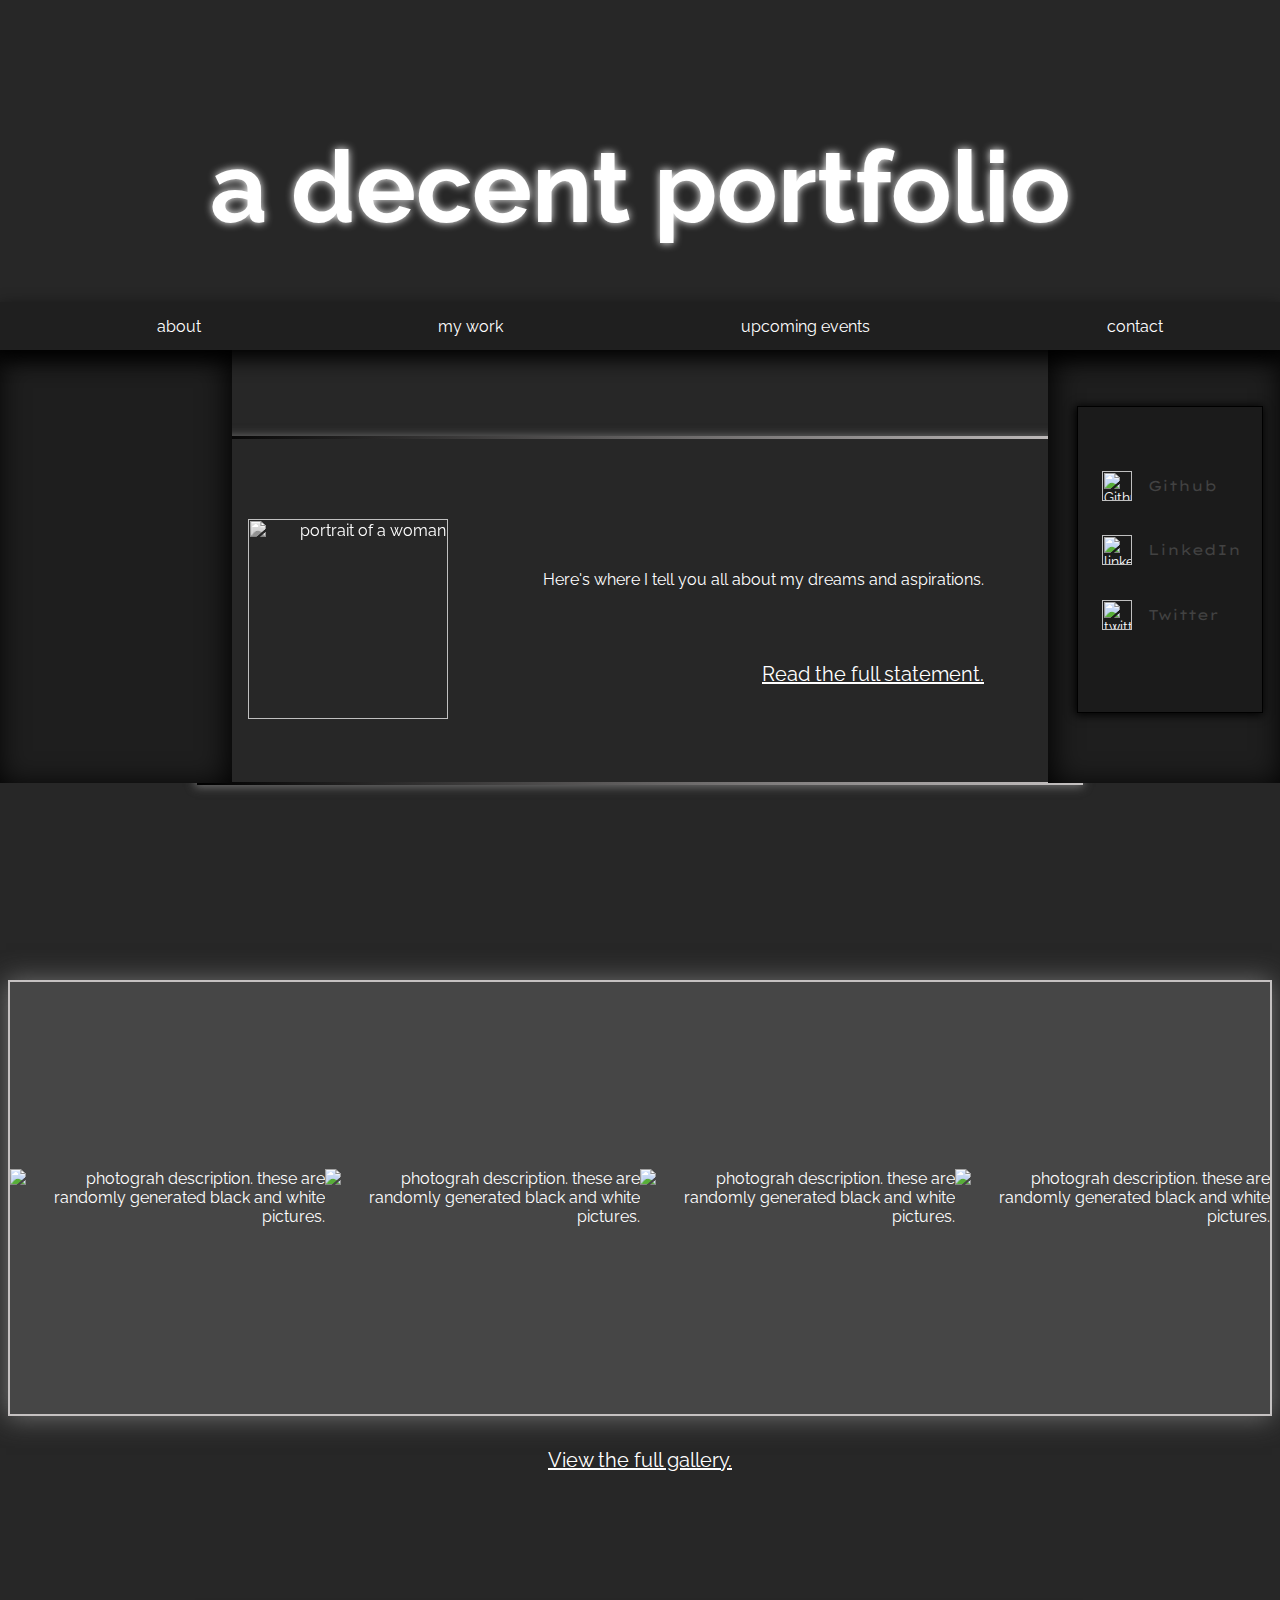
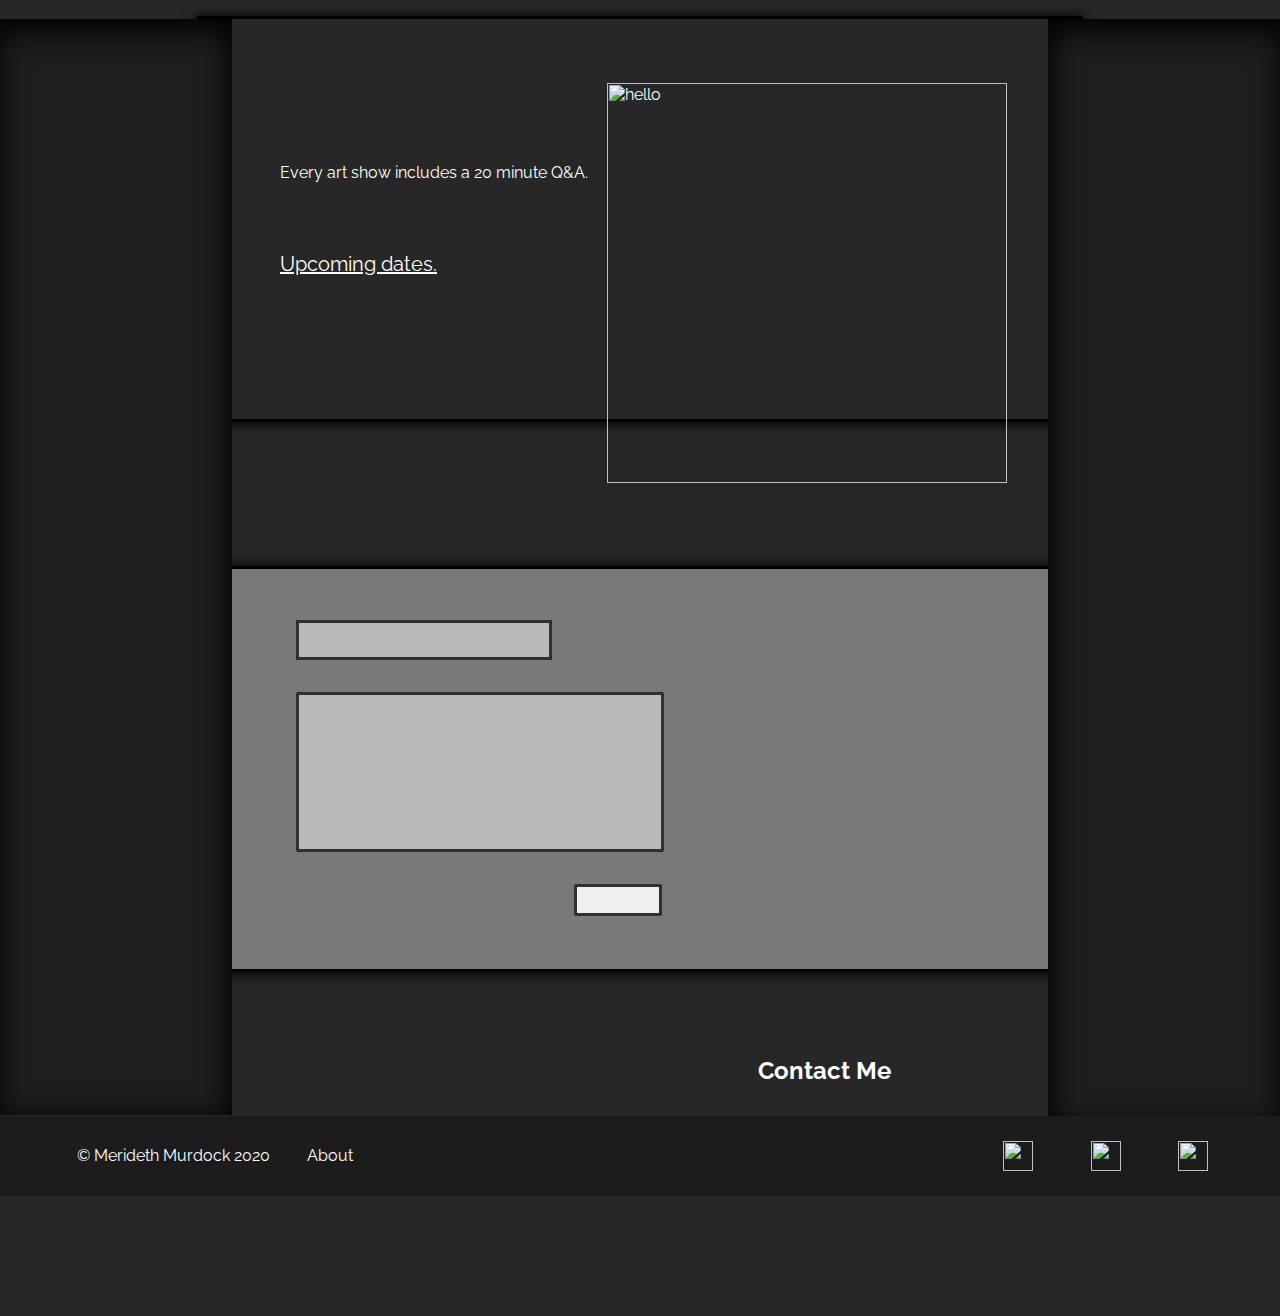
==== index.html @ 7772e743 "test" ====
<doctype! html> </doctype>

<html>

<head>
    <meta charset= "utf-8">
    <title> an ok portfolio page </title>
    <link href="style.css" rel="stylesheet">
    <link href="https://fonts.googleapis.com/css2?family=Lexend+Peta&display=swap" rel="stylesheet">
    <link href="https://fonts.googleapis.com/css2?family=Raleway:wght@100&display=swap" rel="stylesheet">
</head>


<header>
    <div class= "mainPicture">
        <h1 id="name"> <a href= "index.html"> a decent portfolio </a> </h1>
    </div>

    <div>
        <ul class= "navbar">
            <li> <a href= "about.html" class= "navbarLinks"> about </a> </li>
            <li> <a href= "gallery.html" class= "navbarLinks"> my work </a> </li>
            <li> <a href= "upcomingevents.html" class= "navbarLinks"> upcoming events </a> </li>
            <li> <a href= "contact.html" class= "navbarLinks"> contact </a> </li>
        </ul>
    </div>
</header>

<br>
<br>

<div class= "leftBox"></div>

<div class= "rightBox">
    <div class= "socialsbox">
        <aside>
            <ul class= "socialselements">
                <li> <a class= "socialLinks" href= "https://github.com/meridethmurdock" target="_blank"> <img class= "githublogo" src= "pics/25231.svg" alt= "Github logo" width= "30px"> Github </a> </li>
                <li> <a class= "socialLinks" href= "https://www.linkedin.com/in/merideth-murdock/" target="_blank"> <img class= "linkedinlogo" src= "pics/linkedin.png" alt= "linkedin logo" width= "30px"> LinkedIn </a> </li>
                <li> <a class= "socialLinks" href= "https://twitter.com/merideth_paige" target="_blank"> <img class= "twitterlogo" src= "pics/twitter.svg" alt= "twitter logo" width= "30px"> Twitter </a ></li> <br>
            </ul>
        </aside>
    </div>
</div>


<body>
    <div>
        <div class= "introductionBorder">
            <div class= "borderBg">
                <img class= "profilePic" src= "pics/profilepic.png" alt= "portrait of a woman"> <br>
                <p>Here's where I tell you all about my dreams and aspirations.</p> <br><br><br> <a class= "statement" href= "about.html"> <span class= "inBoxLinks"> Read the full statement. </span> </a>
            </div>
        </div><br>
    </div>

    <div class= "pictureSection">
        <div class= "pictureSectionElements">
            <img src= "https://picsum.photos/300/220?grayscale" alt= "photograh description. these are randomly generated black and white pictures.">
            <img src= "https://picsum.photos/250/250?grayscale" alt= "photograh description. these are randomly generated black and white pictures.">
            <img src= "https://picsum.photos/300/200?grayscale" alt= "photograh description. these are randomly generated black and white pictures.">
            <img src= "https://picsum.photos/200/250?grayscale" alt= "photograh description. these are randomly generated black and white pictures.">   
        </div>
    </div>
    <p class= "galleryLink"> <a href="gallery.html"> <span class= "inBoxLinks"> View the full gallery. </span> </a> </p>

    <div class= "bottomLeftBox"> </div>
    <div class= "bottomRightBox"> </div>

    <div class= "upcomingBox">
        <div class= "upcomingText">
            <p> Every art show includes a 20 minute Q&A. </p> <br><br>
            <p> <span class= "inBoxLinks"> <a href="upcomingevents.html"> Upcoming dates. </span> </a> </p>
        </div>
        <img class= "upcomingPicture" src= "pics/upcoming.jpeg" alt= "hello" width= 400rem>
    </div>

    <div class= "mainContactBox">
        <div class= "mainContactForm">
            <input class= "name" type= text>
            <input class= "message" type= text>
            <input class= "submit" type= button> 
        </div>
        <div class= "mainContactText">
            <h2> Contact Me </h2> <br>
            <p> Any comments or questions are welcome! </p>
        </div>
    </div>
</body>

<footer>
    <aside>
        <div class= "footer">
            <div class= "footerLeft">
                <p> &#169 Merideth Murdock 2020 </p>
                <p class= "about"> <a class= "about" href= "about"> About </p>
            </div>
            <div class= "footerRight">
                <p> <a href= "https://github.com/meridethmurdock" target="_blank"> <img src= "pics/25231.svg" width= 30px> </a> </p>
                <p> <a href= "https://www.linkedin.com/in/merideth-murdock/" target="_blank"> <img src= "pics/linkedin.png" width= 30px> </a> </p>
                <p> <a href= "https://twitter.com/merideth_paige" target="_blank"> <img src= "pics/twitter.svg" width=30px> </a> </p>
            </div>
        </div>
    </aside>
</footer>

</html>
---- style.css ----
* {
    font-family: 'Raleway', sans-serif;
    color: white;
    list-style: none;
    text-decoration: none;
}

.mainPicture {
    background-image: url(pics/bg.jpg);
    background-size: cover;
    background-position: center bottom;
    height: 19rem;
    margin: -10px -10px 30px -10px !important;
}

#name {
    color: black !important;
    font-size: 6.25rem;
    text-align: center;
    padding-top: 130px;
    text-shadow: 0px 0px 8px white;
}

.navbar {
    list-style: none;
    display: flex;
    justify-content: space-around;   
    align-items: center;
    height: 3rem; 
    background: rgb(31, 31, 31);
    margin: -30px -10 0 -10;
    box-shadow: 0px 9px 20px black;
    position: relative;
    z-index: 1;
}

.navbarLinks:hover {
    text-decoration: underline;
}

body {
    background-color: rgb(39, 39, 39);
}

.profilePic {
    float: left;
    margin-left: -3rem;
    margin-top: -1rem;
    width: 200px;
    filter: grayscale(100%);
}

.introductionBorder {
    max-width: 55rem;
    background: linear-gradient(to left, rgb(197, 193, 193), black);
    padding: .2rem;
    margin: 3rem auto;
    box-shadow: -1px 1px 9px 1px rgb(110, 110, 110);
}

.borderBg {
    background: rgb(39, 39, 39);
    padding: 6rem;
    margin: 0; 
    text-align: right;
    margin-top: 0rem;
}

.inBoxLinks {
    font-size: 20px;
    text-decoration: underline;
}

.leftBox {
    background-color: rgb(30, 30, 30);
    width: 15rem;
    height: 27.7rem;
    margin: -3rem 0rem 0 -1rem;
    float: left;
    z-index: 3;
    box-shadow: 1px 8px 30px 4px black inset;

}

.rightBox {
    background-color: rgb(30, 30, 30);
    width: 15rem;
    height: 27.7rem;
    margin: -3rem -1rem 0 0;
    float: right;
    position: static;
    z-index: 2;
    box-shadow: -1px 8px 30px 4px black inset;
}

.bottomLeftBox{
    background-color: rgb(30, 30, 30);
    width: 15rem;
    height: 68.5rem;
    margin: 8rem 0rem 0 -1rem;
    float: left;
    z-index: 3;
    box-shadow: 1px 8px 30px 4px black inset;
}

.bottomRightBox{
    background-color: rgb(30, 30, 30);
    width: 15rem;
    height: 69rem;
    margin: 0 -1rem 0 0;
    float: right;
    z-index: 2;
    margin-top: 8rem;
    box-shadow: -1px 8px 30px 4px black inset;
}

.socialsbox {
    margin: 4.1rem 1.8rem;
    border: .1rem;
    border-style: solid;
    border-color: black;
    height: 40%;
    width: 7.5rem;
    padding: 4rem 2rem;
    background: #1b1b1b;
    box-shadow: -1px 1px 9px 1px rgb(0, 0, 0);

}

.socialselements {
    display: flex;
    flex-direction: column;
    justify-content: space-between;
    padding-top: 2rem;
    height: 120%;
}

.socialLinks {
    font-family: 'Lexend Peta', sans-serif; 
    font-size: .9rem;
    color: #424242;
    text-decoration: none;
    display: flex;
    justify-content: flex-start;
    align-items: center;
    margin-top: -3rem;
    width: 8.5rem;
}

.githublogo, .linkedinlogo, .twitterlogo {
    padding-right: 1rem;
    margin-left: -3rem;
}

.pictureSection {
    max-width: 80rem;
    height: 27rem;
    background: rgb(197, 193, 193);
    padding: .1rem;
    margin: 8rem auto;
    box-shadow: -1px 1px 25px 1px rgb(110, 110, 110);
}

.pictureSectionElements {
    height: 18rem;
    background: rgb(70, 70, 70);
    padding: 4.5rem 0;
    text-align: right;
    display: flex;
    justify-content: space-around;
    align-items: center;
}

.galleryLink {
    margin-top: -6rem;
    text-align: center;
    font-size: 1.2rem;
}

.upcomingBox {
    width: 55rem;
    height: 25rem;
    margin: 9rem auto;
    box-shadow: -1px 1px 12px 1px rgb(0, 0, 0);  
    border-color: black; 
    border-style: solid;
}

.upcomingText {
    display: inline-block;
    padding-top: 8rem;
    padding-left: 3rem;
}

.upcomingPicture {
    float: right;
    padding-right: 2.56rem;
    padding-top: 4rem;
}

.mainContactBox {
    width: 55rem;
    height: 25rem;
    margin: 9rem auto;
    box-shadow: -1px 1px 12px 1px rgb(0, 0, 0);  
    border-color: black; 
    border-style: solid;
    background-color: rgb(121, 121, 121);
}

.mainContactForm {
    display: inline-flex;
    flex-direction: column;
    margin-top: 3.2rem;
    padding-left: 4rem;

}

.mainContactText {
    float: right;
    height: 10rem;
    width: 20rem;
    padding: 7.5rem 4rem;
    text-align: center;

}

.name {
    width: 16rem;
    height: 2.5rem;
    border: 3px rgb(48, 48, 48);
    border-style: solid;
    background-color: rgb(185, 185, 185);
}

.message {
    height: 10rem;
    width: 23rem;
    border: 3px rgb(48, 48, 48);
    border-style: solid;
    border-radius: 2px;
    background-color: rgb(185, 185, 185);
    margin-top: 2rem;
}

.submit {
    display: inline;
    height: 2rem;
    width: 5.5rem;
    margin-top: 2rem;
    margin-left: 17.4rem;
    border: 3px rgb(48, 48, 48);
    border-style: solid;
    border-radius: 2px;
}

 .footer {
    width: 101%;
    height: 5rem;
    background-color: rgb(29, 28, 28);
    position: absolute;
    margin-bottom: 0;
    margin-left: -1rem;
    display: inline-flex;
    justify-content: space-between; 
    align-content: center;
    flex-wrap: wrap;
}

.footerLeft {
    width: 30%;
    display: inline-flex;
    justify-content: space-evenly;
    align-self: center;
    padding-left: 3rem;
    text-decoration: none;
}

.footerRight {
    width: 20rem;
    display: inline-flex;
    justify-content: space-around; 
    align-self: center; 
    padding-right: 3rem;
}

.about {
    text-decoration: none;
}

.about:hover {
    text-decoration: underline;
}
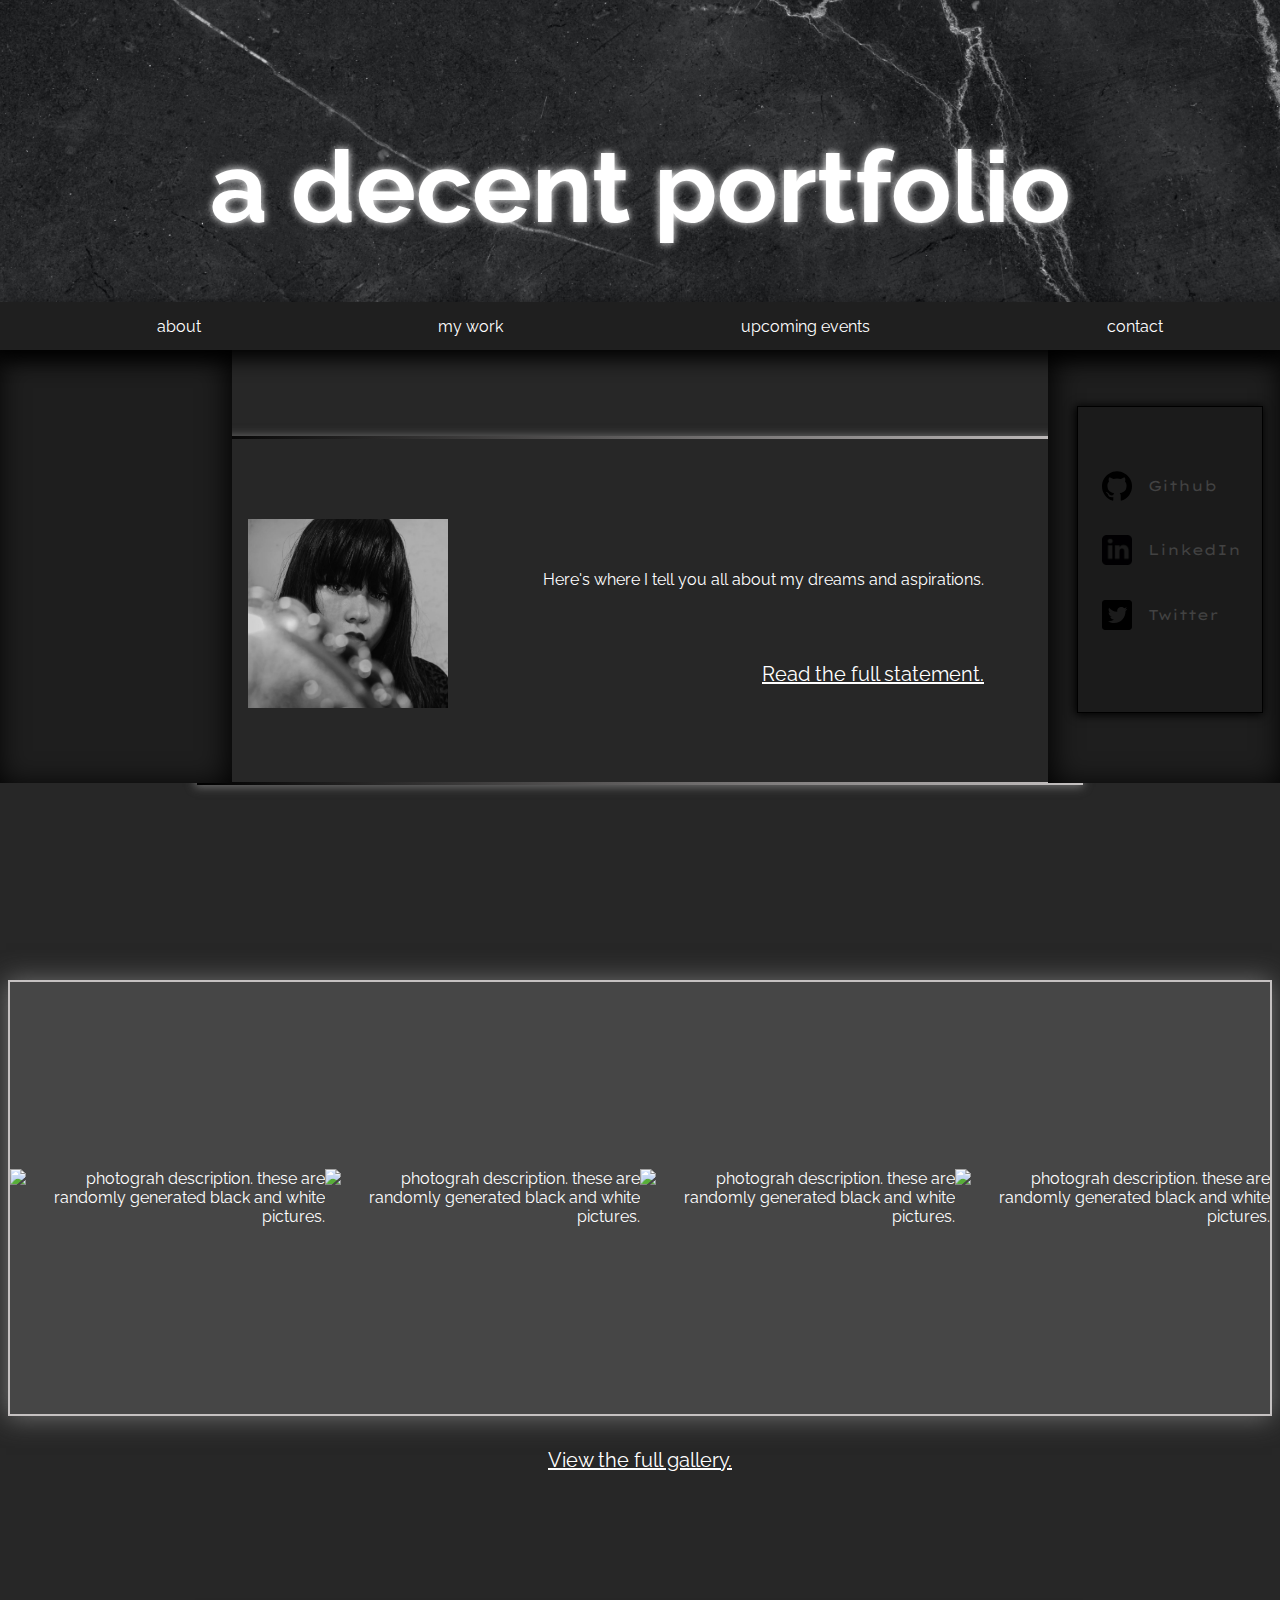
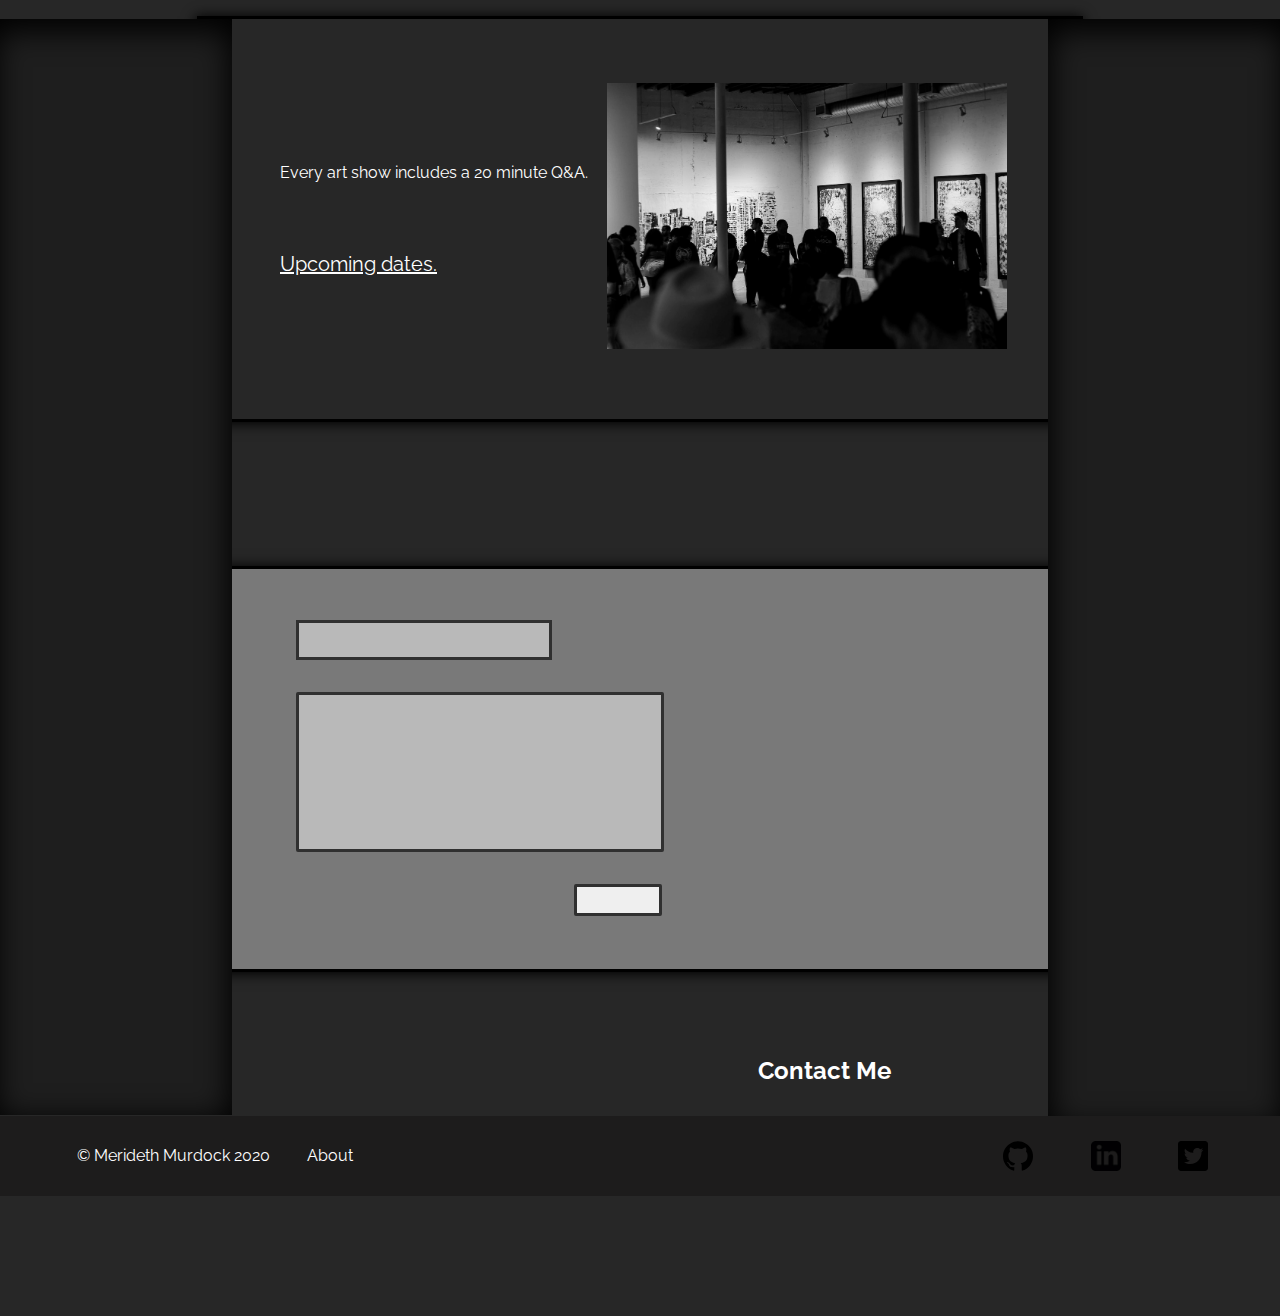
==== commit a4248acd: "test" ====
--- a/index.html
+++ b/index.html
@@ -35,7 +35,7 @@
     <div class= "socialsbox">
         <aside>
             <ul class= "socialselements">
-                <li> <a class= "socialLinks" href= "https://github.com/meridethmurdock" target="_blank"> <img class= "githublogo" src= "pics/25231.svg" alt= "Github logo" width= "30px"> Github </a> </li>
+                <li> <a class= "socialLinks" href= "https://github.com/meridethmurdock" target="_blank"> <img class= "githublogo" src= "../pics/25231.svg" alt= "Github logo" width= "30px"> Github </a> </li>
                 <li> <a class= "socialLinks" href= "https://www.linkedin.com/in/merideth-murdock/" target="_blank"> <img class= "linkedinlogo" src= "pics/linkedin.png" alt= "linkedin logo" width= "30px"> LinkedIn </a> </li>
                 <li> <a class= "socialLinks" href= "https://twitter.com/merideth_paige" target="_blank"> <img class= "twitterlogo" src= "pics/twitter.svg" alt= "twitter logo" width= "30px"> Twitter </a ></li> <br>
             </ul>
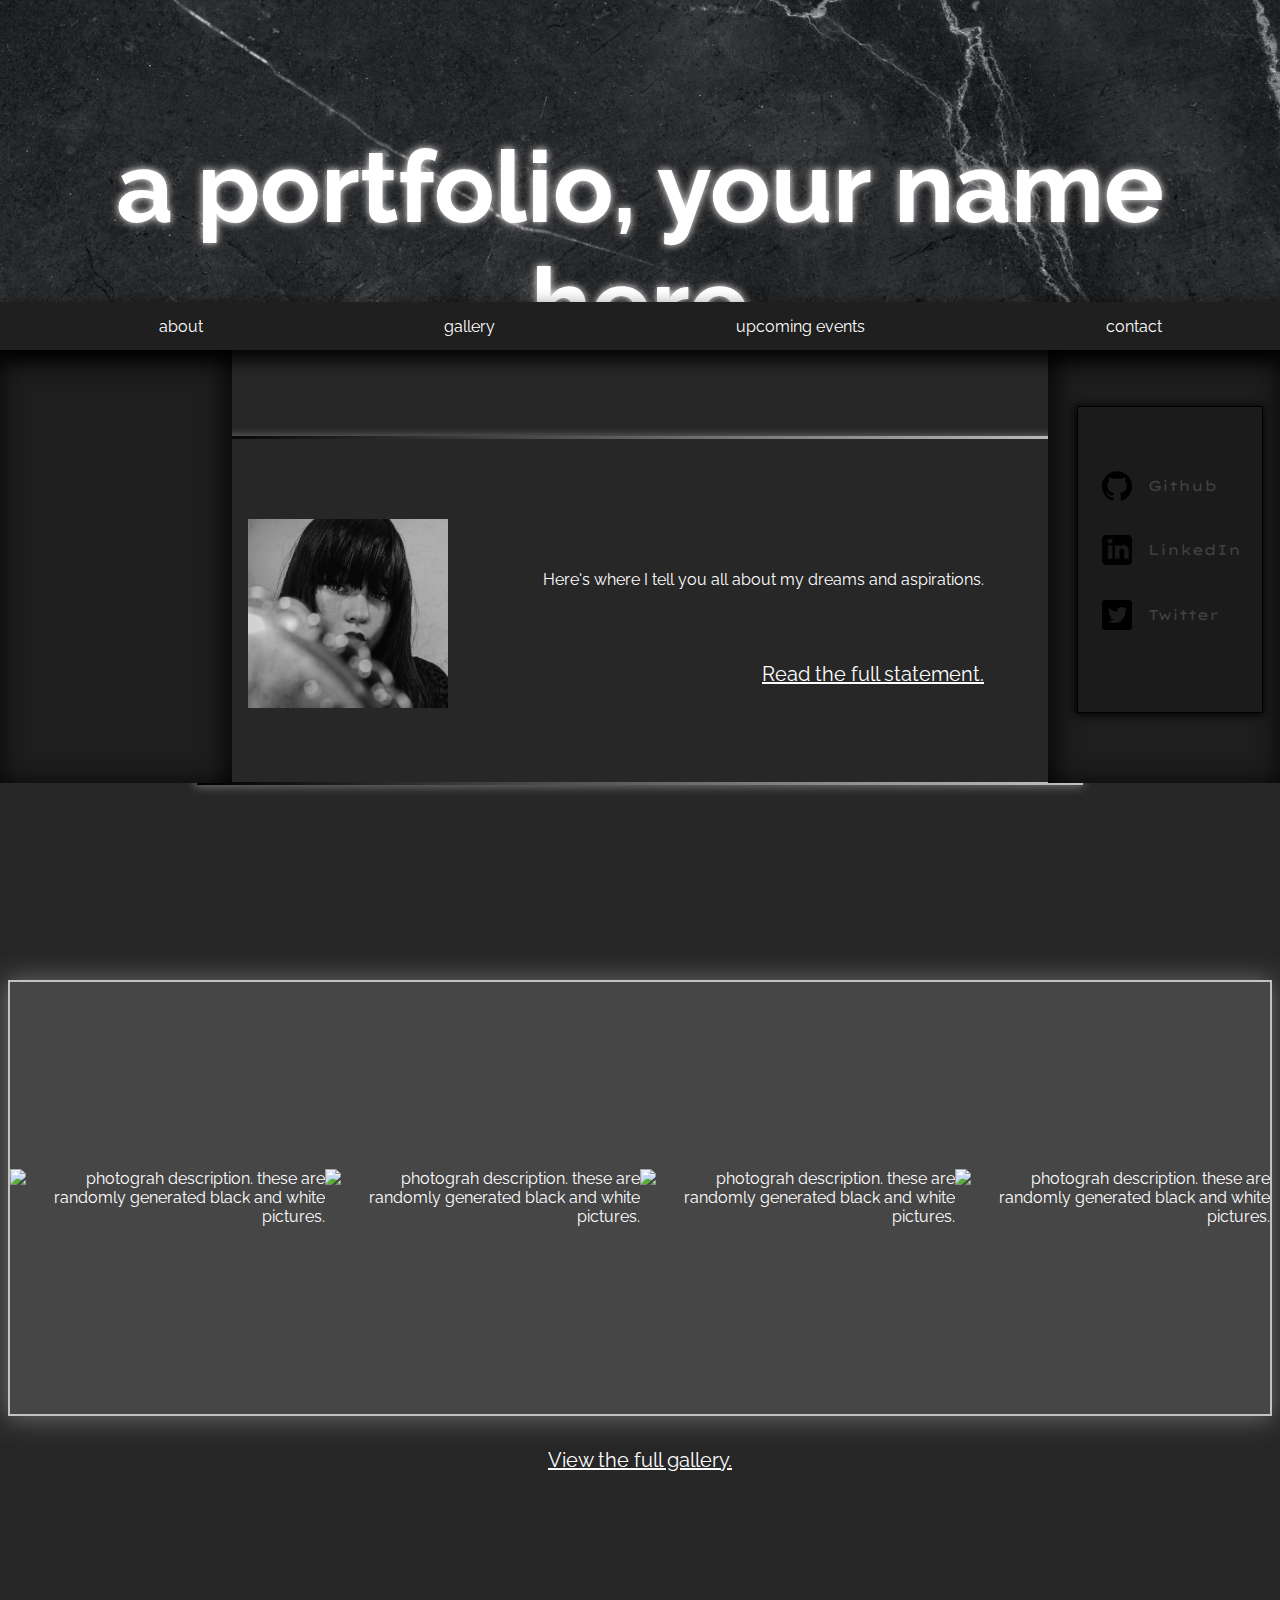
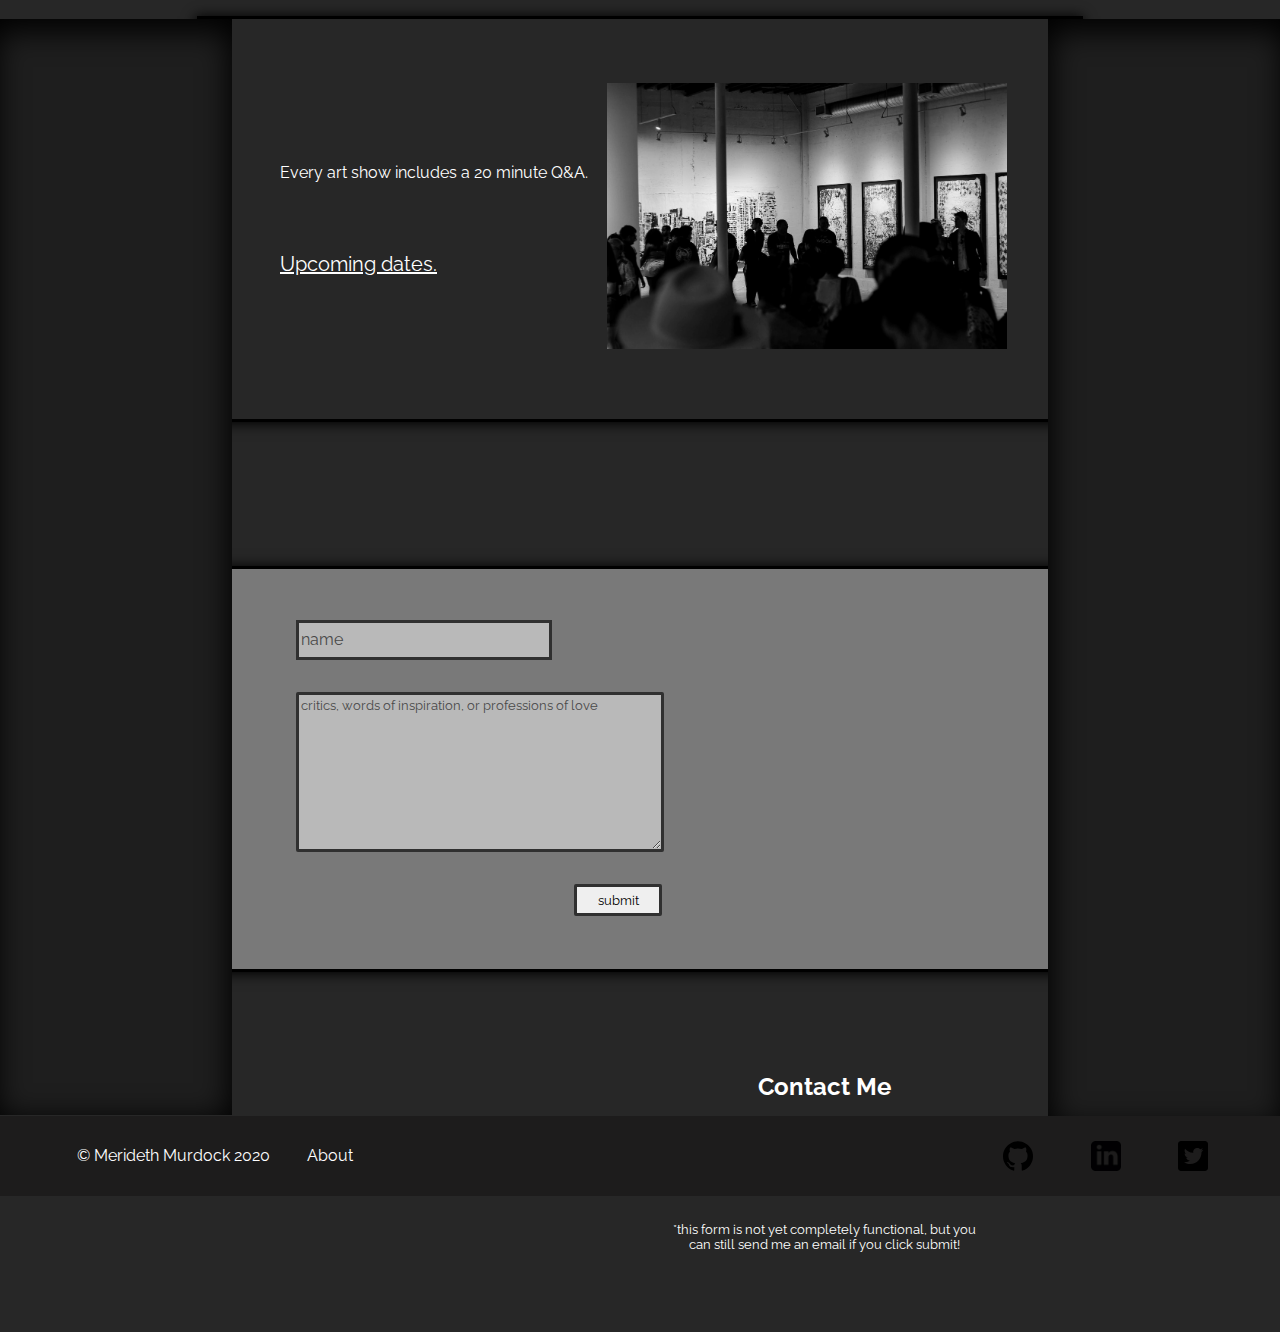
==== commit c484d224: "test" ====
--- a/index.html
+++ b/index.html
@@ -4,7 +4,7 @@
 
 <head>
     <meta charset= "utf-8">
-    <title> an ok portfolio page </title>
+    <title> a portfolio page </title>
     <link href="style.css" rel="stylesheet">
     <link href="https://fonts.googleapis.com/css2?family=Lexend+Peta&display=swap" rel="stylesheet">
     <link href="https://fonts.googleapis.com/css2?family=Raleway:wght@100&display=swap" rel="stylesheet">
@@ -13,13 +13,13 @@
 
 <header>
     <div class= "mainPicture">
-        <h1 id="name"> <a href= "index.html"> a decent portfolio </a> </h1>
+        <h1 id="name"> <a href= "index.html"> a portfolio, your name here </a> </h1>
     </div>
 
     <div>
         <ul class= "navbar">
             <li> <a href= "about.html" class= "navbarLinks"> about </a> </li>
-            <li> <a href= "gallery.html" class= "navbarLinks"> my work </a> </li>
+            <li> <a href= "gallery.html" class= "navbarLinks"> gallery </a> </li>
             <li> <a href= "upcomingevents.html" class= "navbarLinks"> upcoming events </a> </li>
             <li> <a href= "contact.html" class= "navbarLinks"> contact </a> </li>
         </ul>
@@ -35,7 +35,7 @@
     <div class= "socialsbox">
         <aside>
             <ul class= "socialselements">
-                <li> <a class= "socialLinks" href= "https://github.com/meridethmurdock" target="_blank"> <img class= "githublogo" src= "../pics/25231.svg" alt= "Github logo" width= "30px"> Github </a> </li>
+                <li> <a class= "socialLinks" href= "https://github.com/meridethmurdock" target="_blank"> <img class= "githublogo" src= "pics/25231.svg" alt= "Github logo" width= "30px"> Github </a> </li>
                 <li> <a class= "socialLinks" href= "https://www.linkedin.com/in/merideth-murdock/" target="_blank"> <img class= "linkedinlogo" src= "pics/linkedin.png" alt= "linkedin logo" width= "30px"> LinkedIn </a> </li>
                 <li> <a class= "socialLinks" href= "https://twitter.com/merideth_paige" target="_blank"> <img class= "twitterlogo" src= "pics/twitter.svg" alt= "twitter logo" width= "30px"> Twitter </a ></li> <br>
             </ul>
@@ -77,13 +77,24 @@
 
     <div class= "mainContactBox">
         <div class= "mainContactForm">
-            <input class= "name" type= text>
-            <input class= "message" type= text>
-            <input class= "submit" type= button> 
+            <form action= "mailto:merideth.murdock@gmail.com" method= "post" enctype=”multipart/form-data”>
+                <input class= "name" 
+                    type= "text" 
+                    placeholder= "name">
+                <textarea 
+                    class= "message" 
+                    type= "text" 
+                    placeholder= "critics, words of inspiration, or professions of love"></textarea>
+                <button 
+                    class= "submit" 
+                    type= "submit">submit</button>
+            </form>
         </div>
         <div class= "mainContactText">
             <h2> Contact Me </h2> <br>
-            <p> Any comments or questions are welcome! </p>
+            <p> Any comments or questions are welcome! </p> 
+            <br>
+            <p class= "finePrint">*this form is not yet completely functional, but you can still send me an email if you click submit!</p>
         </div>
     </div>
 </body>
@@ -93,7 +104,7 @@
         <div class= "footer">
             <div class= "footerLeft">
                 <p> &#169 Merideth Murdock 2020 </p>
-                <p class= "about"> <a class= "about" href= "about"> About </p>
+                <p class= "about"> <a class= "about" href= "about.html"> About </p>
             </div>
             <div class= "footerRight">
                 <p> <a href= "https://github.com/meridethmurdock" target="_blank"> <img src= "pics/25231.svg" width= 30px> </a> </p>
--- a/style.css
+++ b/style.css
@@ -79,7 +79,6 @@
     float: left;
     z-index: 3;
     box-shadow: 1px 8px 30px 4px black inset;
-
 }
 
 .rightBox {
@@ -213,7 +212,6 @@
     flex-direction: column;
     margin-top: 3.2rem;
     padding-left: 4rem;
-
 }
 
 .mainContactText {
@@ -222,15 +220,25 @@
     width: 20rem;
     padding: 7.5rem 4rem;
     text-align: center;
-
 }
 
 .name {
+    display: block;
     width: 16rem;
     height: 2.5rem;
     border: 3px rgb(48, 48, 48);
     border-style: solid;
     background-color: rgb(185, 185, 185);
+    font-size: 1rem;
+    color: black;
+}
+
+.name:focus {
+    outline: none;
+}
+
+::placeholder {
+    color: rgb(73, 73, 73)
 }
 
 .message {
@@ -241,10 +249,15 @@
     border-radius: 2px;
     background-color: rgb(185, 185, 185);
     margin-top: 2rem;
+    color: black;
+}
+
+.message:focus {
+    outline: none;
 }
 
 .submit {
-    display: inline;
+    display: block;
     height: 2rem;
     width: 5.5rem;
     margin-top: 2rem;
@@ -252,6 +265,15 @@
     border: 3px rgb(48, 48, 48);
     border-style: solid;
     border-radius: 2px;
+    color: black;
+}
+
+.submit:hover {
+    cursor: pointer;
+}
+
+.finePrint {
+    font-size: .8rem;
 }
 
  .footer {
@@ -290,4 +312,5 @@
 
 .about:hover {
     text-decoration: underline;
-}+}
+
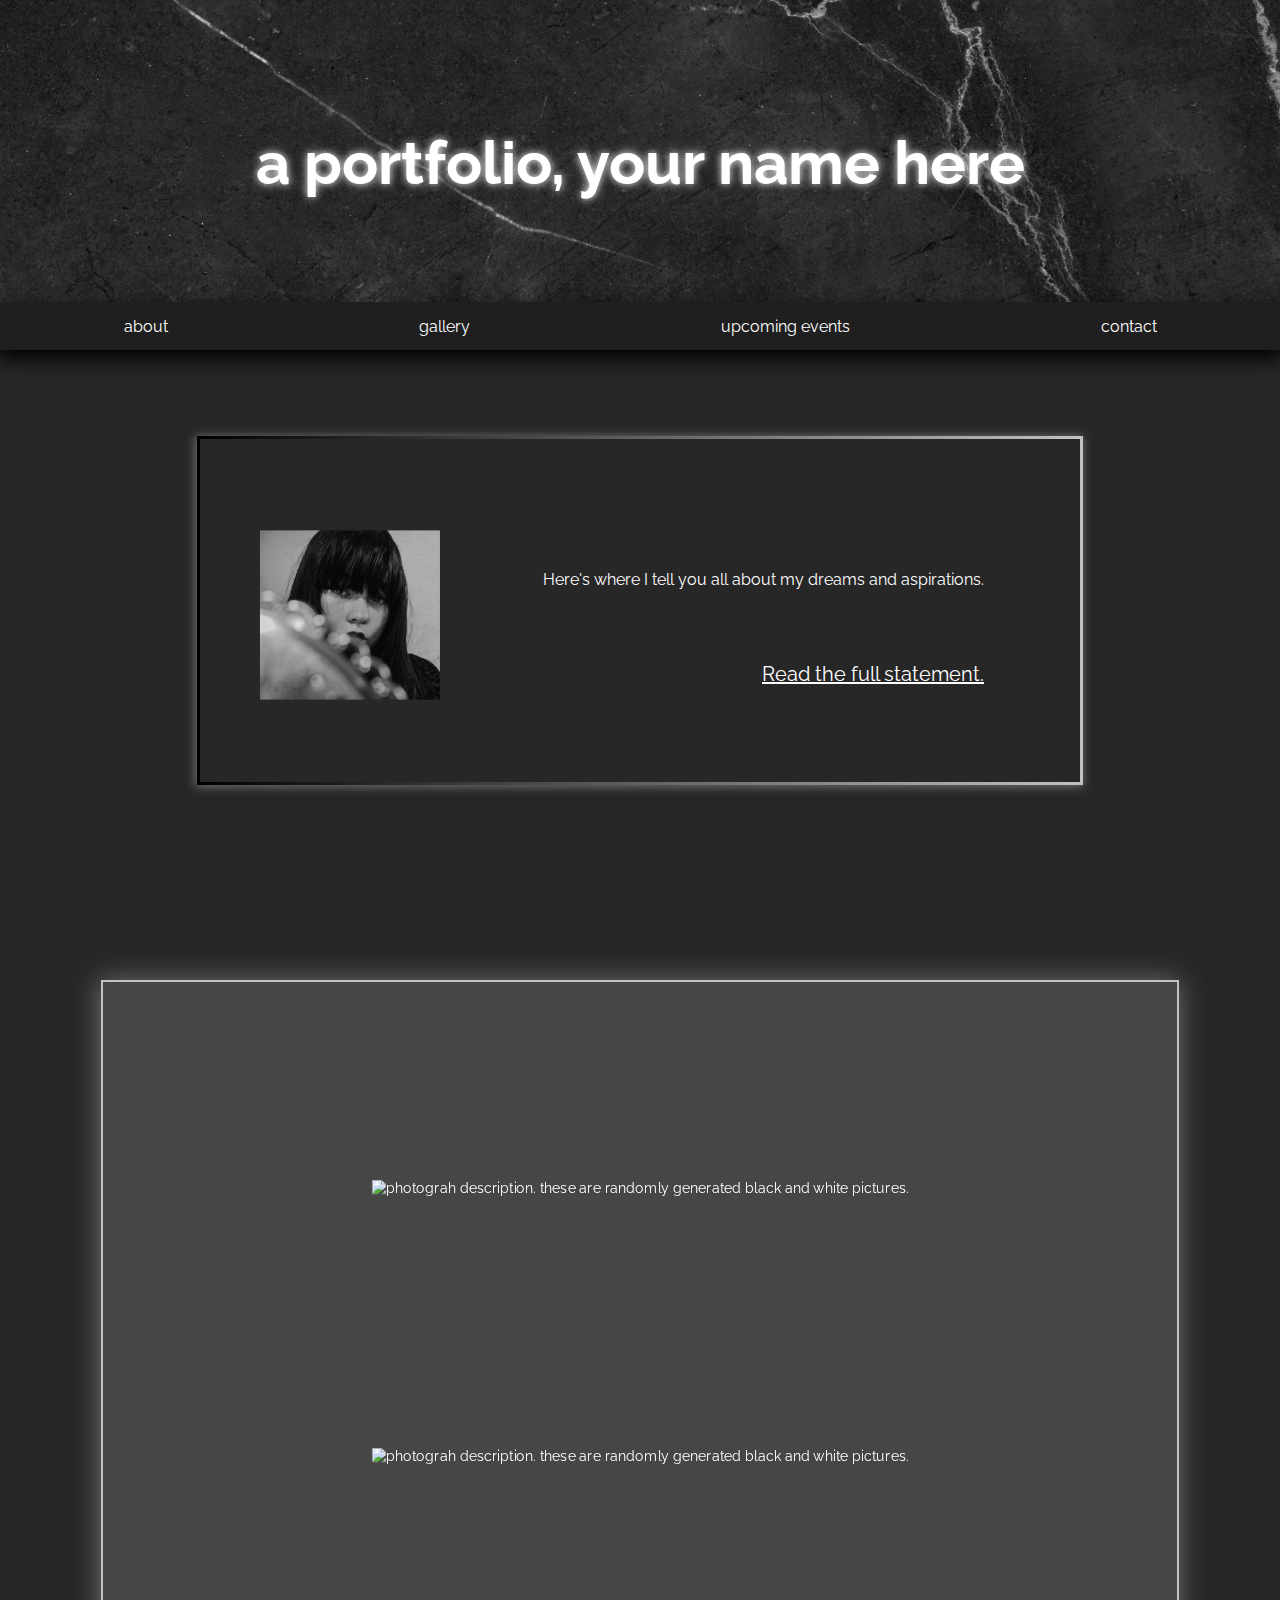
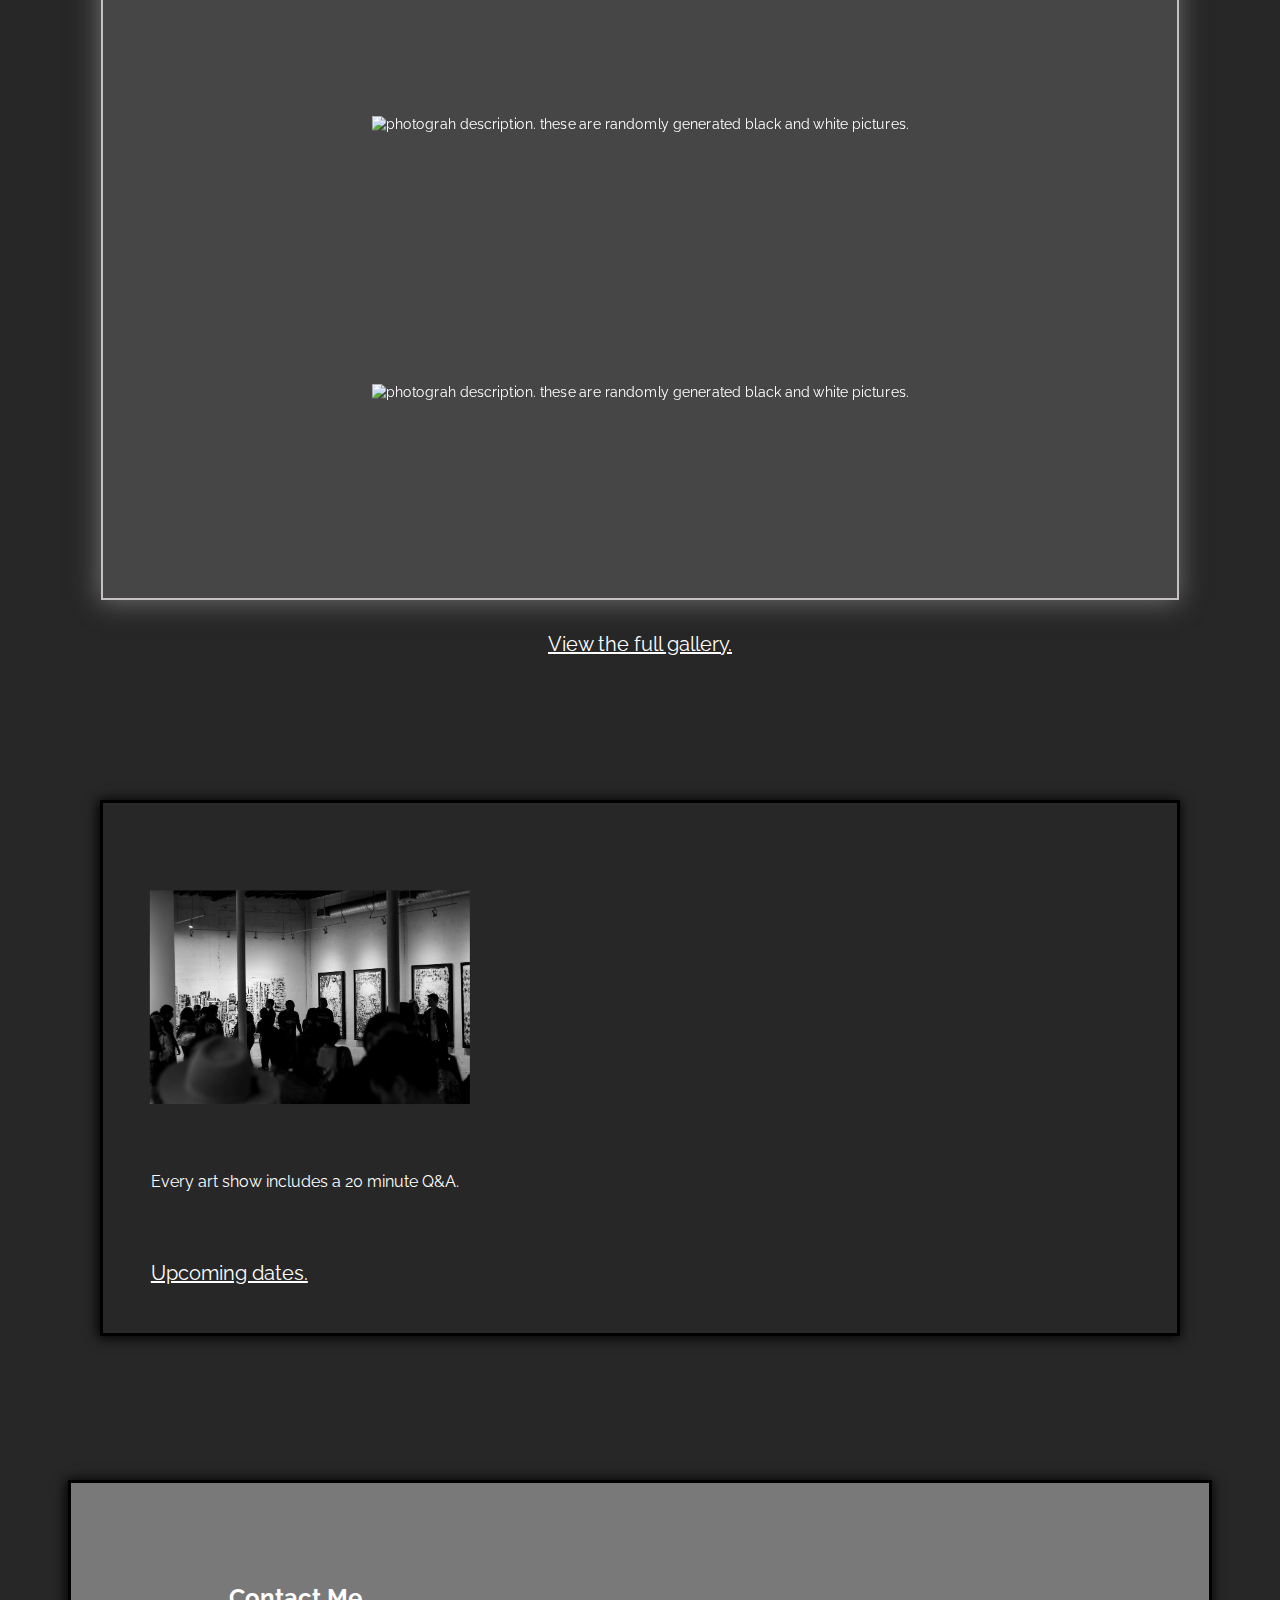
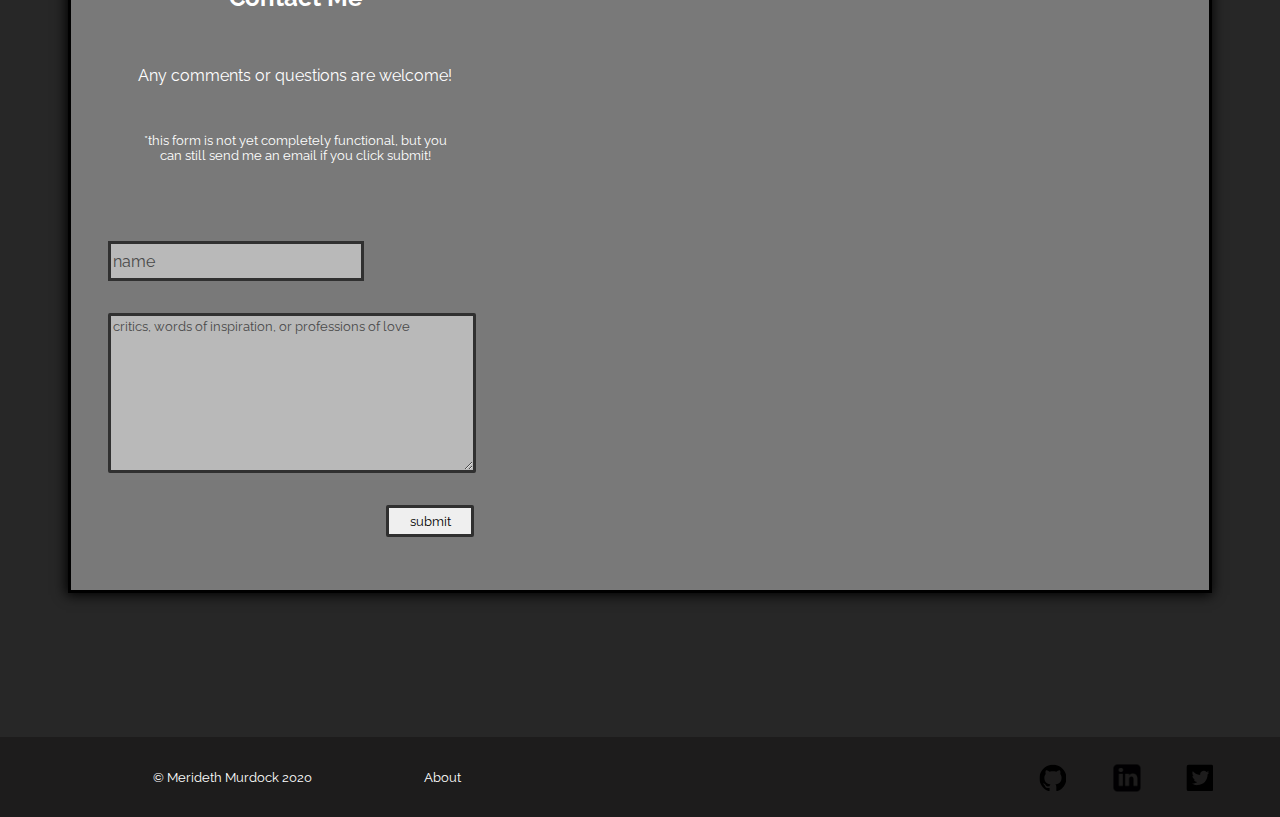
==== commit 790cca58: "test" ====
--- a/index.html
+++ b/index.html
@@ -10,7 +10,7 @@
     <link href="https://fonts.googleapis.com/css2?family=Raleway:wght@100&display=swap" rel="stylesheet">
 </head>
 
-
+<body>
 <header>
     <div class= "mainPicture">
         <h1 id="name"> <a href= "index.html"> a portfolio, your name here </a> </h1>
@@ -43,8 +43,6 @@
     </div>
 </div>
 
-
-<body>
     <div>
         <div class= "introductionBorder">
             <div class= "borderBg">
--- a/style.css
+++ b/style.css
@@ -32,6 +32,7 @@
     box-shadow: 0px 9px 20px black;
     position: relative;
     z-index: 1;
+    padding: 0;
 }
 
 .navbarLinks:hover {
@@ -314,3 +315,79 @@
     text-decoration: underline;
 }
 
+
+
+@media all and (max-width: 1375px) {
+    #name {
+        font-size: 60px;
+    }
+    .leftBox, 
+    .rightBox,
+    .socialsbox,
+    .socialselements,
+    .socialLinks, 
+    .bottomLeftBox, 
+    .bottomRightBox {
+      display: none; 
+    }
+    img {
+        transform: scale(0.9);
+        margin: .1rem;
+        padding: .1rem;
+    }
+    .introductionBorder {
+        width: 85%;
+    }
+    .pictureSectionElements {
+        flex-wrap: wrap;
+        height: 67rem;
+        padding: none;
+        margin: none;
+    }
+    .pictureSection  {
+        width: 85%;
+        height: 76rem;
+    }
+    .pictureSection  {
+        width: 85%;
+        height: 76rem;
+    }
+    .upcomingText  {
+        width: 85%;
+        padding-top: 1rem;
+        padding-bottom: 2rem;
+    }
+    .upcomingPicture  {
+        transform: scale(0.8);
+    }
+    .upcomingBox {
+        width: 85%;
+        flex-direction: column-reverse;
+        display: flex;    
+        height: 60%;
+    }
+    .mainContactBox {
+        width: 90%;
+        height: 80%;
+        display: flex;
+        flex-direction: column-reverse;
+    }   
+    .mainContactText {
+        height: 10%;
+    }
+    .mainContactForm {
+        padding: 2.3rem;
+    }
+
+    .footerRight  {
+        width: 20%;
+    }
+
+    .footerLeft {
+        width:  50%;
+        font-size: .8rem;
+    }
+
+    
+}
+
